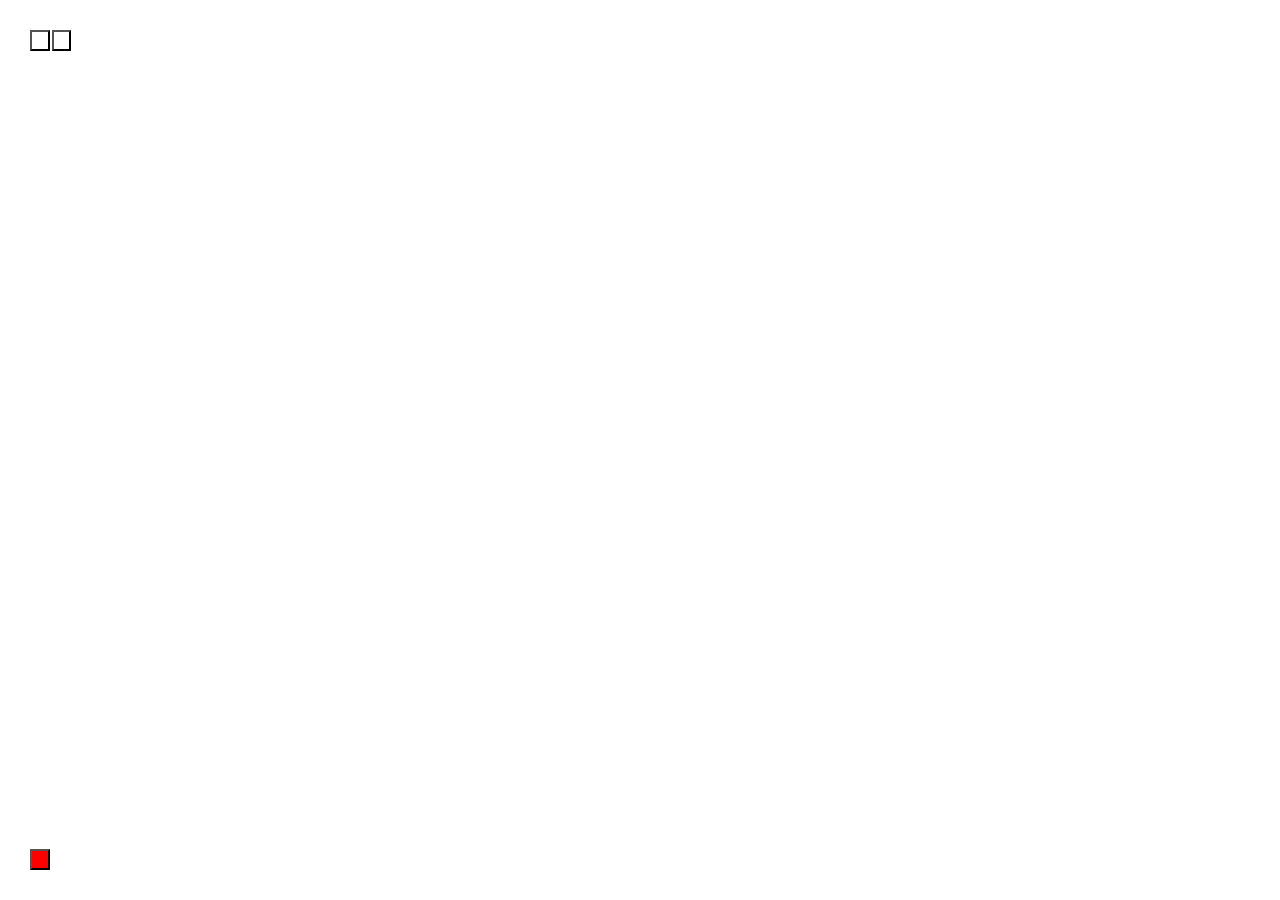
==== dissonance/index.html @ c6c4afb8 "Add files via upload" ====
<html>
  <head>
    <meta charset="ut-8">
    <meta http-equiv="Cache-Control" content="no-store">
    <meta http-equiv="X-UA-Compatible" content="IE=edge,chrome=1">
    <meta name="viewpoint" content="width=device-width.initial-scale=1.0">
    <title>Adriano</title>
    <meta name="description" content="">
    <meta name="keywords" content="">
    <link rel="stylesheet" href="site.css">
    <link rel="shortcut icon" type="image/png" href="favicon.ico">
    <script src="../custom.js" defer="defer"></script>
    </head>
    <body>
      <audio id="audio"></audio>
      <div class="so-video-container">
        <video class="so-video-width" autoplay muted loop playsinline id="vid" preload="auto">
          <source src="../images/birds.mp4" type="video/mp4">
        </video>
        <video class="so-video-width" autoplay muted loop playsinline id="vid" preload="auto">
          <source src="../images/plastic-bag.mp4" type="video/mp4">
        </video>
        <video class="so-video-width" autoplay muted loop playsinline id="vid" preload="auto">
          <source src="../images/mcqueen.mp4" type="video/mp4">
        </video>
        <video class="so-video-width" autoplay muted loop playsinline id="vid" preload="auto">
          <source src="../images/jehovah.mp4" type="video/mp4">
        </video>
      </div>
      <div class="so-scan-container">
        <div class="so-scan-container-inner">
          <div class="so-play-stop-container so-play-stop-container--fixed-top">
            <div class="so-play-stop-button">
              <button onclick="play('../audio/fantasia-backwards.mp3')">&nbsp;</button>
            </div>
            <div class="so-play-stop-button">
              <button onclick="play('../audio/fantasia-backwards.mp3')">&nbsp;</button>
            </div>
          </div>
          <div class="so-play-stop-container so-play-stop-container--fixed-bottom">
            <div class="so-play-stop-button">
              <button class="red" onclick="stopAudio()">&nbsp;</button>
            </div>
          </div>
        </div>
      </div>
    </body>
  </html>
---- dissonance/site.css ----
body {
  margin: 0;
  padding: 0;
  width: 100%;
  height: 100%;
  font-family: courier;
  font-size: 3vw;
  color: black;
}

button {
  margin-right: 2px;
  background-color: white;
  z-index: 1000;
}

.so-scan-container {
  margin: 30px;
  z-index: 100;
}

.so-play-stop-container {
  display: flex;
}

.so-play-stop-container--fixed-top {
  position: fixed;
  top: 0;
  padding-top: 30px;
}

.so-play-stop-container--fixed-bottom {
  position: fixed;
  bottom: 0;
  padding-bottom: 30px;
}

.so-video-container {
  width: 80%;
  margin: 0 10%;
  padding-top: 30px;
}

.so-video-width {
  width: 100%;
  top: 0;
  margin-bottom: 30px;

}

@keyframes flicker {
  0% {
    opacity: 1;
  }
  25% {
    opacity: 0;
  }
  50% {
    opacity: 1;
  }
  75% {
    opacity: 0;
  }
}

/* Colours */

.red {
  background-color: red;
  animation-name: flicker;
  animation-iteration-count: infinite;
  animation-duration: 4s;
}

.red:hover {
  background-color: red;
  animation: none;
}
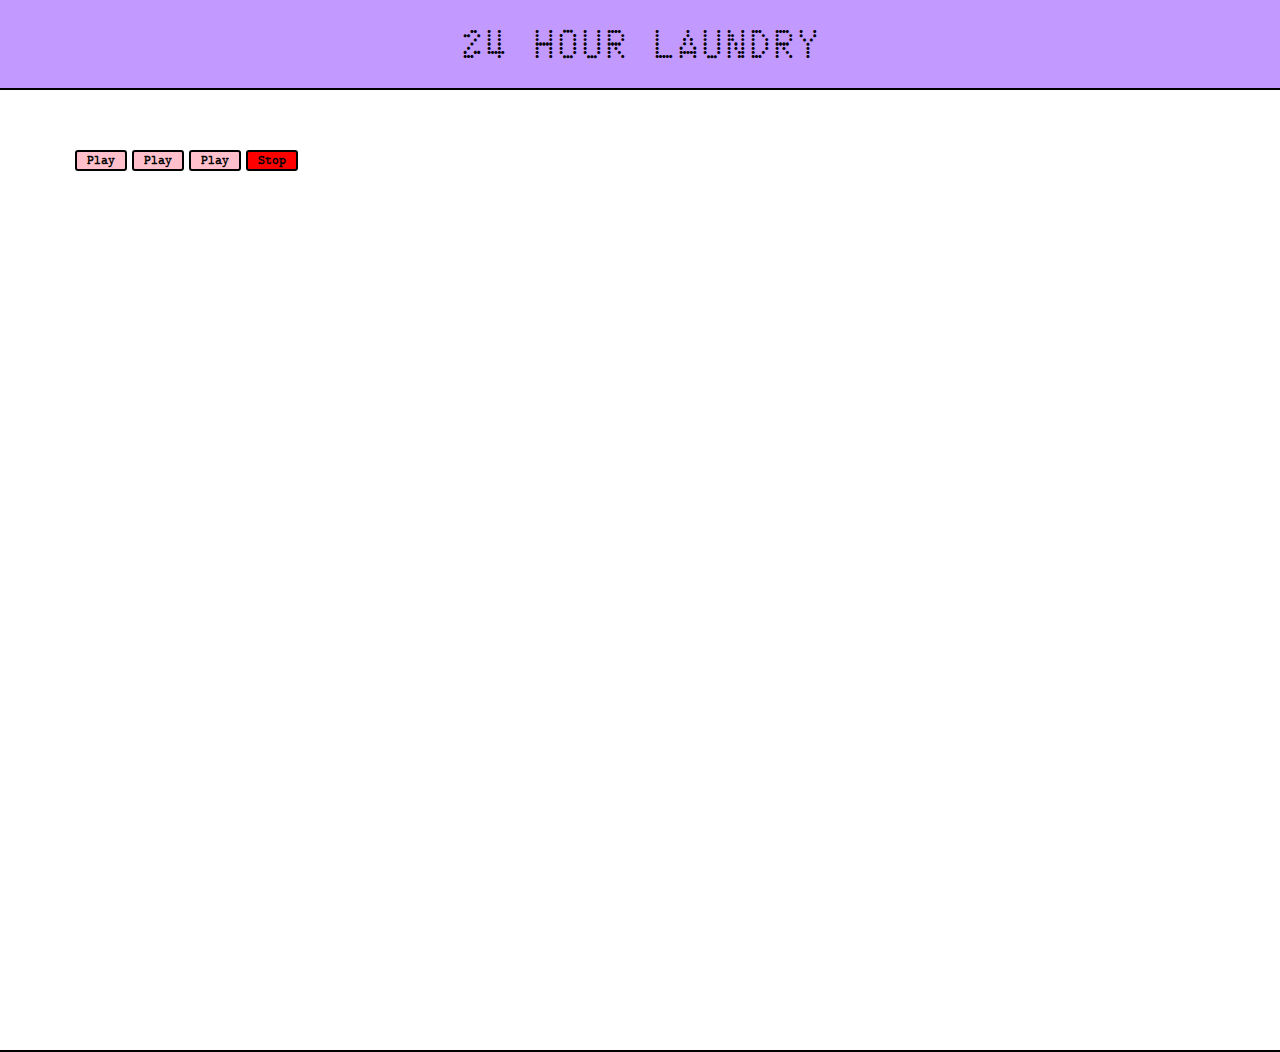
==== commit b111543f: "Add files via upload" ====
--- a/dissonance/index.html
+++ b/dissonance/index.html
@@ -4,7 +4,7 @@
     <meta http-equiv="Cache-Control" content="no-store">
     <meta http-equiv="X-UA-Compatible" content="IE=edge,chrome=1">
     <meta name="viewpoint" content="width=device-width.initial-scale=1.0">
-    <title>Adriano</title>
+    <title>24 Hour Laundry</title>
     <meta name="description" content="">
     <meta name="keywords" content="">
     <link rel="stylesheet" href="site.css">
@@ -13,33 +13,47 @@
     </head>
     <body>
       <audio id="audio"></audio>
-      <div class="so-video-container">
-        <video class="so-video-width" autoplay muted loop playsinline id="vid" preload="auto">
-          <source src="../images/birds.mp4" type="video/mp4">
-        </video>
-        <video class="so-video-width" autoplay muted loop playsinline id="vid" preload="auto">
-          <source src="../images/plastic-bag.mp4" type="video/mp4">
-        </video>
-        <video class="so-video-width" autoplay muted loop playsinline id="vid" preload="auto">
-          <source src="../images/mcqueen.mp4" type="video/mp4">
-        </video>
-        <video class="so-video-width" autoplay muted loop playsinline id="vid" preload="auto">
-          <source src="../images/jehovah.mp4" type="video/mp4">
-        </video>
-      </div>
-      <div class="so-scan-container">
-        <div class="so-scan-container-inner">
-          <div class="so-play-stop-container so-play-stop-container--fixed-top">
-            <div class="so-play-stop-button">
-              <button onclick="play('../audio/fantasia-backwards.mp3')">&nbsp;</button>
+      <div class="tw-page">
+        <div class="tw-header-container">
+          <div class="tw-header-container-inner">
+            <a href="../"><span class="tw-pink-hover">24 HOUR LAUNDRY</span></a>
+          </div>
+        </div>
+        <div class="tw-main-content-container">
+          <div class="tw-main-content-container-inner">
+            <div class="tw-play-stop-container">
+              <div class="tw-play-stop-button">
+                <button onclick="play('../audio/fantasia-backwards.mp3')">Play</button>
+              </div>
             </div>
-            <div class="so-play-stop-button">
-              <button onclick="play('../audio/fantasia-backwards.mp3')">&nbsp;</button>
+            <div class="tw-play-stop-container">
+              <div class="tw-play-stop-button">
+                <button onclick="play('../audio/tornado.mp3')">Play</button>
+              </div>
             </div>
-          </div>
-          <div class="so-play-stop-container so-play-stop-container--fixed-bottom">
-            <div class="so-play-stop-button">
-              <button class="red" onclick="stopAudio()">&nbsp;</button>
+            <div class="tw-play-stop-container">
+              <div class="tw-play-stop-button">
+                <button onclick="play('../audio/kate.mp3')">Play</button>
+              </div>
+            </div>
+            <div class="tw-play-stop-container">
+              <div class="tw-play-stop-button">
+                <button class="red" onclick="stopAudio()">Stop</button>
+              </div>
+            </div>
+            <div class="tw-video-margin">
+              <video class="tw-video-width" autoplay muted loop playsinline id="vid" preload="auto">
+                <source src="../images/birds-resize.mp4" type="video/mp4">
+              </video>
+              <video class="tw-video-width" autoplay muted loop playsinline id="vid" preload="auto">
+                <source src="../images/plastic-bag-resize.mp4" type="video/mp4">
+              </video>
+              <video class="tw-video-width" autoplay muted loop playsinline id="vid" preload="auto">
+                <source src="../images/mcqueen.mp4" type="video/mp4">
+              </video>
+              <video class="tw-video-width" autoplay muted loop playsinline id="vid" preload="auto">
+                <source src="../images/jehovah-resize.mp4" type="video/mp4">
+              </video>
             </div>
           </div>
         </div>
--- a/dissonance/site.css
+++ b/dissonance/site.css
@@ -3,76 +3,157 @@
   padding: 0;
   width: 100%;
   height: 100%;
-  font-family: courier;
-  font-size: 3vw;
+  font-family: helvetica;
+  font-size: 10px;
   color: black;
+  background-color: #c199ff;
+  overflow: hidden;
+}
+
+@font-face {
+  font-family: 'Lincoln';
+  src: url('../typefaces/lincoln.otf') format('truetype');
+  font-display: block;
+  font-weight: normal;
+  font-style: normal;
+}
+
+@font-face {
+  font-family: 'CMU Normal';
+  src: url('../typefaces/cmu-normal.ttf') format('truetype');
+  font-display: block;
+  font-weight: normal;
+  font-style: normal;
+}
+
+@font-face {
+  font-family: 'CMU Italic';
+  src: url('../typefaces/cmu-italic.ttf') format('truetype');
+  font-display: block;
+  font-weight: normal;
+  font-style: normal;
 }
 
 button {
-  margin-right: 2px;
-  background-color: white;
-  z-index: 1000;
+  border: 2px solid black;
+  border-radius: 3px;
+  background-color: pink;
+  margin-bottom: 5px;
+  font-family: "CMU Normal";
+  font-weight: bolder;
+  padding: 0 10px;
+  cursor: pointer;
 }
 
-.so-scan-container {
-  margin: 30px;
-  z-index: 100;
+a {
+  color: black;
+  text-decoration: none;
 }
 
-.so-play-stop-container {
-  display: flex;
+a:hover {
+  color: blue;
 }
 
-.so-play-stop-container--fixed-top {
-  position: fixed;
-  top: 0;
-  padding-top: 30px;
+a:visited {
+  color: none;
 }
 
-.so-play-stop-container--fixed-bottom {
-  position: fixed;
-  bottom: 0;
-  padding-bottom: 30px;
+img {
+  width: 100%;
 }
 
-.so-video-container {
-  width: 80%;
-  margin: 0 10%;
-  padding-top: 30px;
+button {
+  margin-right: 5px;
 }
 
-.so-video-width {
-  width: 100%;
-  top: 0;
-  margin-bottom: 30px;
-
+.tw-page {
+  position: relative;
+  border-bottom: 2px black solid;
+  cursor: default;
+  background-color: white;
 }
 
-@keyframes flicker {
-  0% {
-    opacity: 1;
-  }
-  25% {
-    opacity: 0;
-  }
-  50% {
-    opacity: 1;
-  }
-  75% {
-    opacity: 0;
-  }
+.tw-header-container {
+  width: 100%;
+  background-color: #c199ff;
+  position: fixed;
+  border-bottom: 2px black solid;
 }
 
-/* Colours */
+.tw-header-container-inner {
+  padding: 20px;
+  text-transform: uppercase;
+  text-align: center;
+  font-family: 'Lincoln';
+  font-size: 40px;
+}
+
+.tw-pink-hover:hover {
+  color: pink;
+}
+
+.tw-main-content-container {
+  padding-top: 150px;
+  margin: 0 75px 0px 75px;
+  height: 100vh;
+}
+
+.tw-main-content-container-inner {
+  width: 100%;
+  display: flex;
+  flex-wrap: wrap;
+  float: left;
+}
+
+.tw-underline {
+  text-decoration: underline;
+}
+
+.tw-video-margin {
+  width: 100%;
+  justify-content: space-between;
+  display: flex;
+  flex-wrap: wrap;
+  padding-top: 50px;
+}
+
+.tw-video-width {
+  width: 24%;
+}
+
+.tw-video-width:hover {
+  opacity: 1;
+}
 
 .red {
   background-color: red;
-  animation-name: flicker;
-  animation-iteration-count: infinite;
-  animation-duration: 4s;
 }
 
-.red:hover {
-  background-color: red;
-  animation: none;
-}
+
+@media only screen and (min-device-width: 320px) and
+(max-device-width: 700px) and
+(-webkit-min-device-pixel-ratio: 1) {
+
+
+  button {
+    margin-bottom: 5px;
+    font-size: 30px;
+  }
+
+  .tw-header-container-inner {
+    padding: 20px;
+    text-transform: uppercase;
+    text-align: center;
+    font-family: 'Lincoln';
+    font-size: 60px;
+  }
+
+  .tw-main-content-container {
+    padding-top: 150px;
+    margin: 0 75px;
+  }
+
+  .tw-video-width {
+    width: 24%;
+    margin-bottom: 10px;
+  }
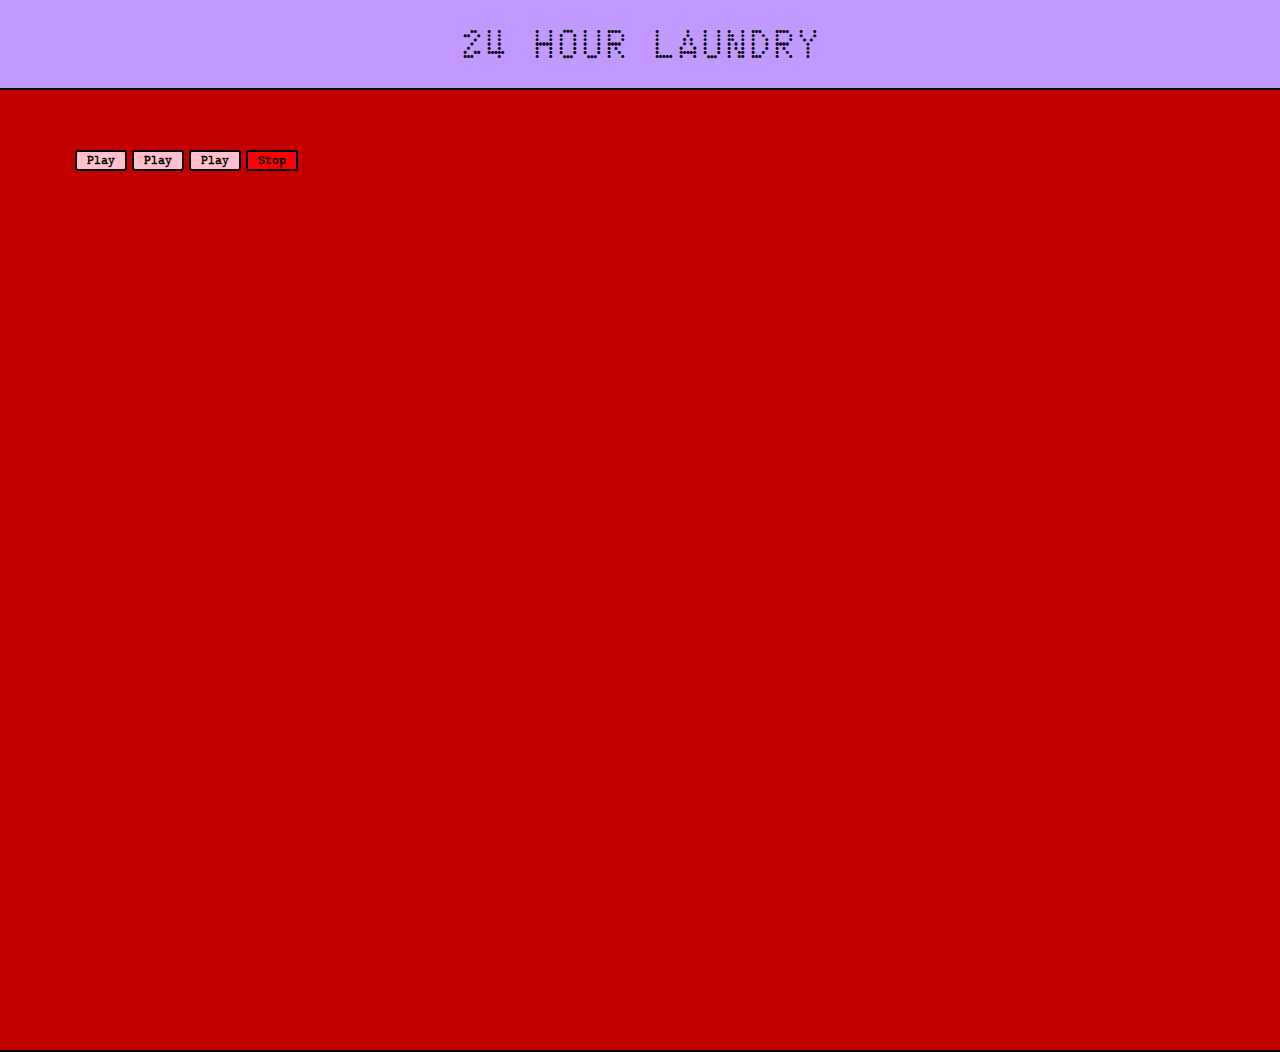
==== commit d5b8e276: "Add files via upload" ====
--- a/dissonance/index.html
+++ b/dissonance/index.html
@@ -33,7 +33,7 @@
             </div>
             <div class="tw-play-stop-container">
               <div class="tw-play-stop-button">
-                <button onclick="play('../audio/kate.mp3')">Play</button>
+                <button onclick="play('../audio/kate-moss.mp3')">Play</button>
               </div>
             </div>
             <div class="tw-play-stop-container">
--- a/dissonance/site.css
+++ b/dissonance/site.css
@@ -70,7 +70,7 @@
   position: relative;
   border-bottom: 2px black solid;
   cursor: default;
-  background-color: white;
+  background-color: #c20000;
 }
 
 .tw-header-container {
